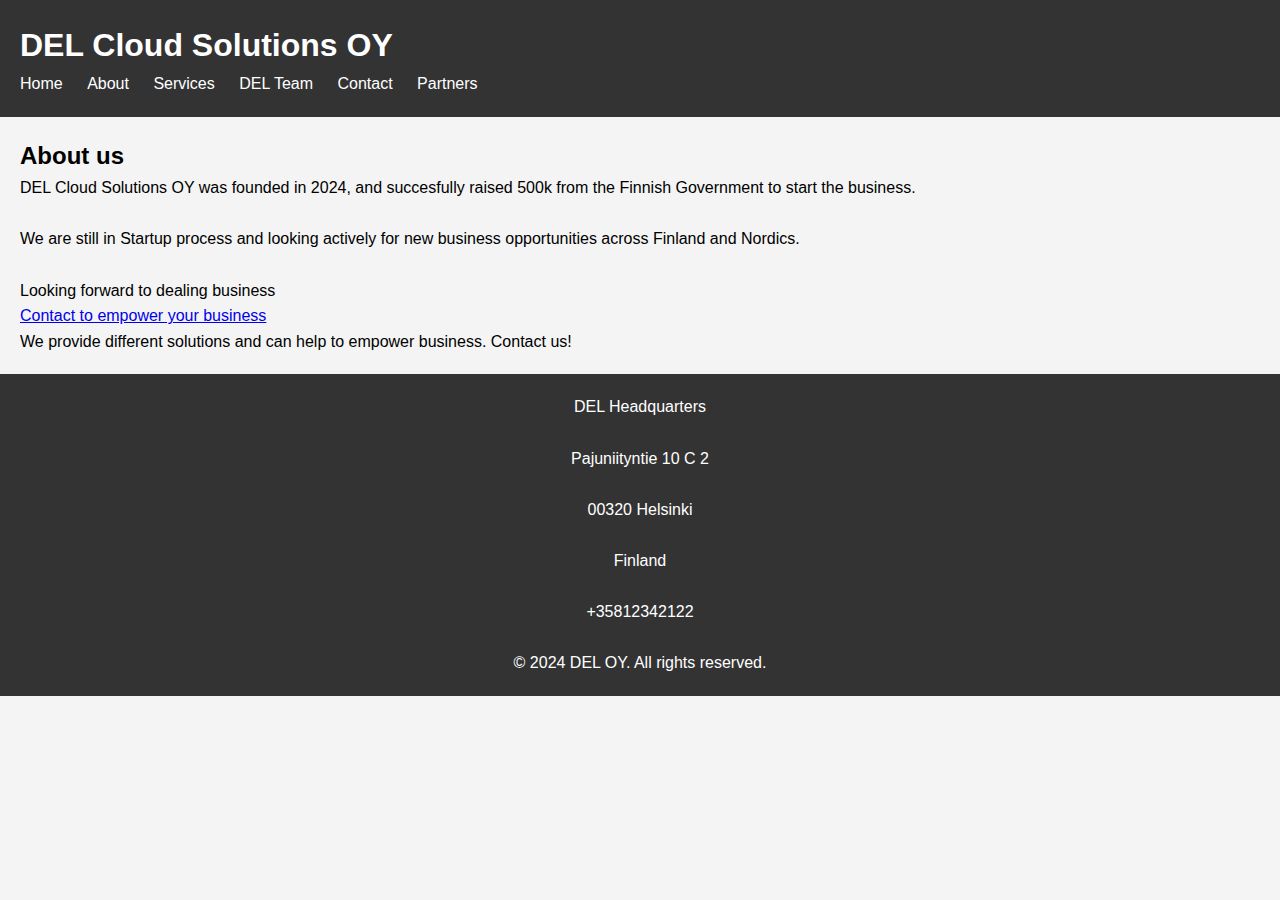
==== about.html @ dffd9ac3 "final" ====
<!DOCTYPE html>
<html lang="en">
<head>
    <meta charset="UTF-8">
    <title>Services</title>
    <link rel="stylesheet" href="style.css">
</head>
<body>
    <header>
        <h1>DEL Cloud Solutions  OY</h1>
        <nav>
            <ul>
                <li><a href="index.html">Home</a></li>
                <li><a href="about.html">About</a></li>
                <li><a href="services.html">Services</a></li>
                <li><a href="team.html">DEL Team</a></li>
                <li><a href="contact.html">Contact</a></li>
                <li><a href="partners.html">Partners</a></li>
            </ul>
        </nav>
    </header>

    <main>
     <h2>About us</h2>

     <p> DEL Cloud Solutions OY was founded in 2024, and succesfully raised 500k from the Finnish Government to start the business.</p>
     <br>
     <p>We are still in Startup process and looking actively for new business opportunities across Finland and Nordics. </p>
     <br>
     <p>Looking forward to dealing business</p>
     

   

     <a href="contact.html">Contact to empower your business</a>
     
     <p> We provide different solutions and can help to empower business. Contact us!</p>

     

      
    
   
      


    </main>

    <footer>
      <p>DEL Headquarters</p>
      <br>
      <p>Pajuniityntie 10 C 2</p>
      <br>
      <p>00320 Helsinki</p>
      <br>
      <p>Finland</p>
      <br>
      <p>+35812342122</p>
      <br>
      
        <p>&copy; 2024 DEL OY. All rights reserved.</p>
    </footer>
</body>
</html>
---- style.css ----
/* Reset default styles */
* {
    margin: 0;
    padding: 0;
    box-sizing: border-box;
}

/* Global styles */
body {
    font-family: Arial, sans-serif;
    line-height: 1.6;
    background-color: #f4f4f4;
}

header {
    background-color: #333;
    color: #fff;
    padding: 20px;
}

header h1 {
    margin: 0;
}

nav ul {
    list-style: none;
    padding: 0;
}

nav ul li {
    display: inline;
    margin-right: 20px;
}

nav ul li:last-child {
    margin-right: 0;
}

nav ul li a {
    color: #fff;
    text-decoration: none;
}

main {
    padding: 20px;
}

footer {
    background-color: #333;
    color: #fff;
    text-align: center;
    padding: 20px;
}
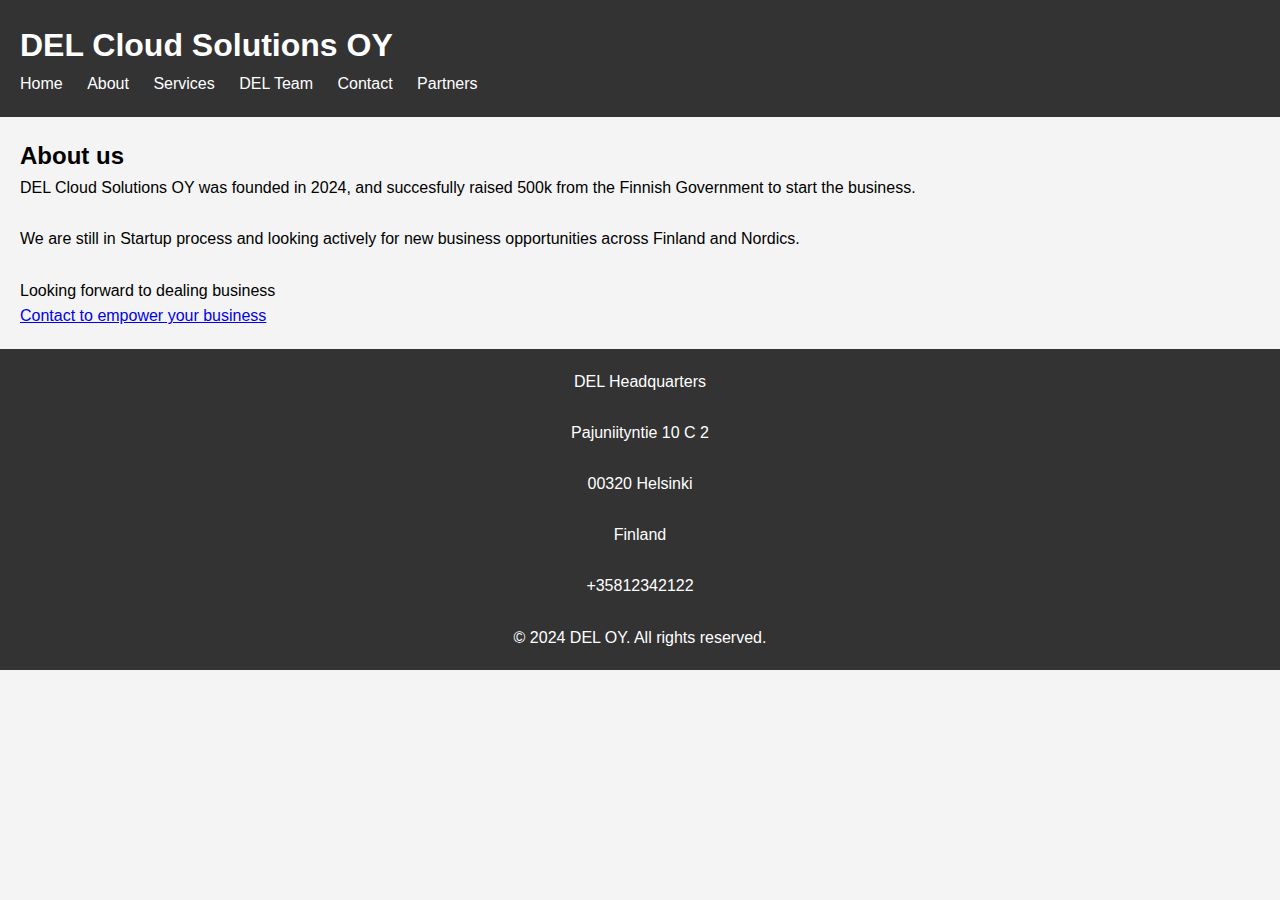
==== commit 19736147: "updates" ====
--- a/about.html
+++ b/about.html
@@ -34,7 +34,7 @@
 
      <a href="contact.html">Contact to empower your business</a>
      
-     <p> We provide different solutions and can help to empower business. Contact us!</p>
+    
 
      
 
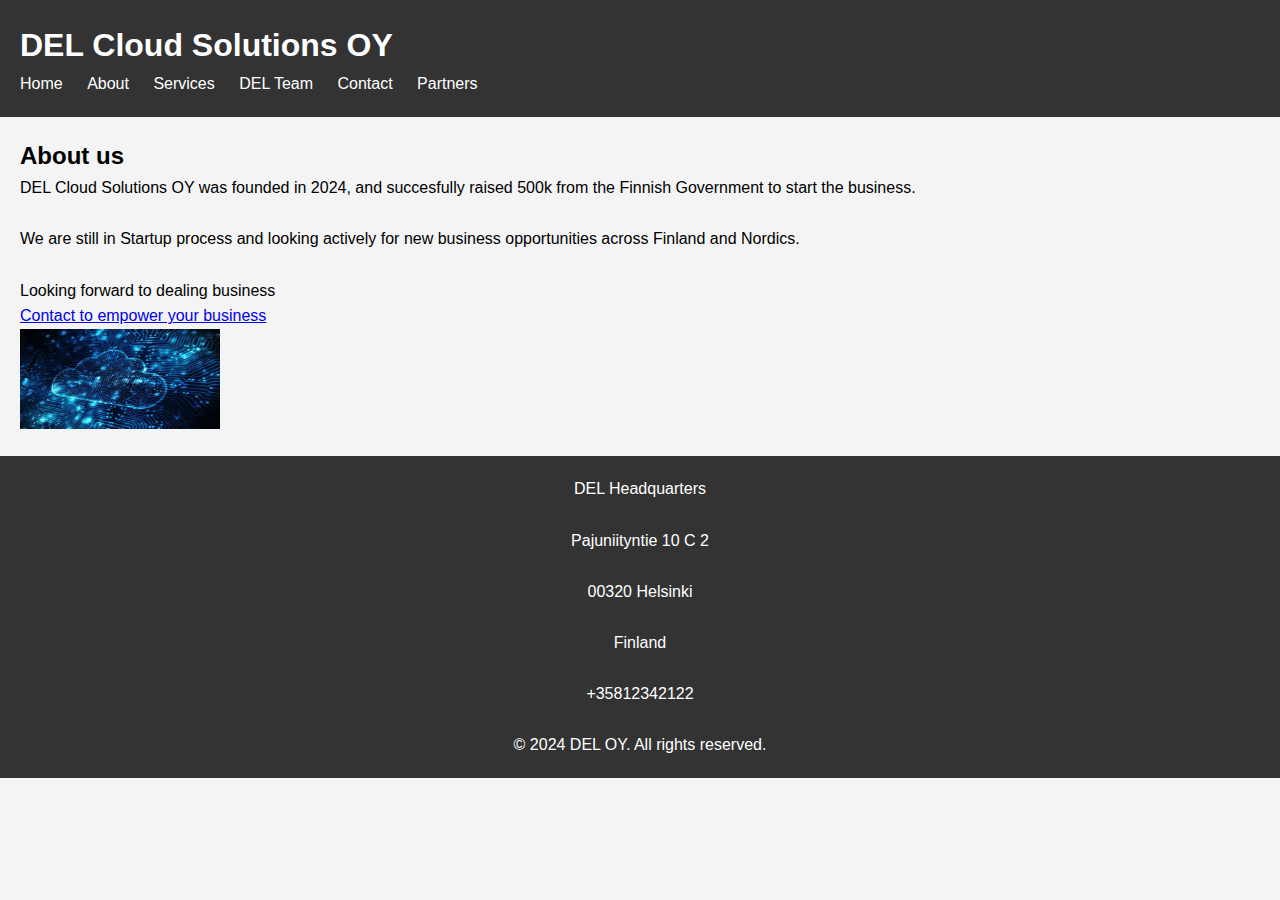
==== commit c99080a2: "update" ====
--- a/about.html
+++ b/about.html
@@ -33,6 +33,9 @@
    
 
      <a href="contact.html">Contact to empower your business</a>
+     <br>
+
+     <img src="debesis.jpg" width="200" height="100">
      
     
 
